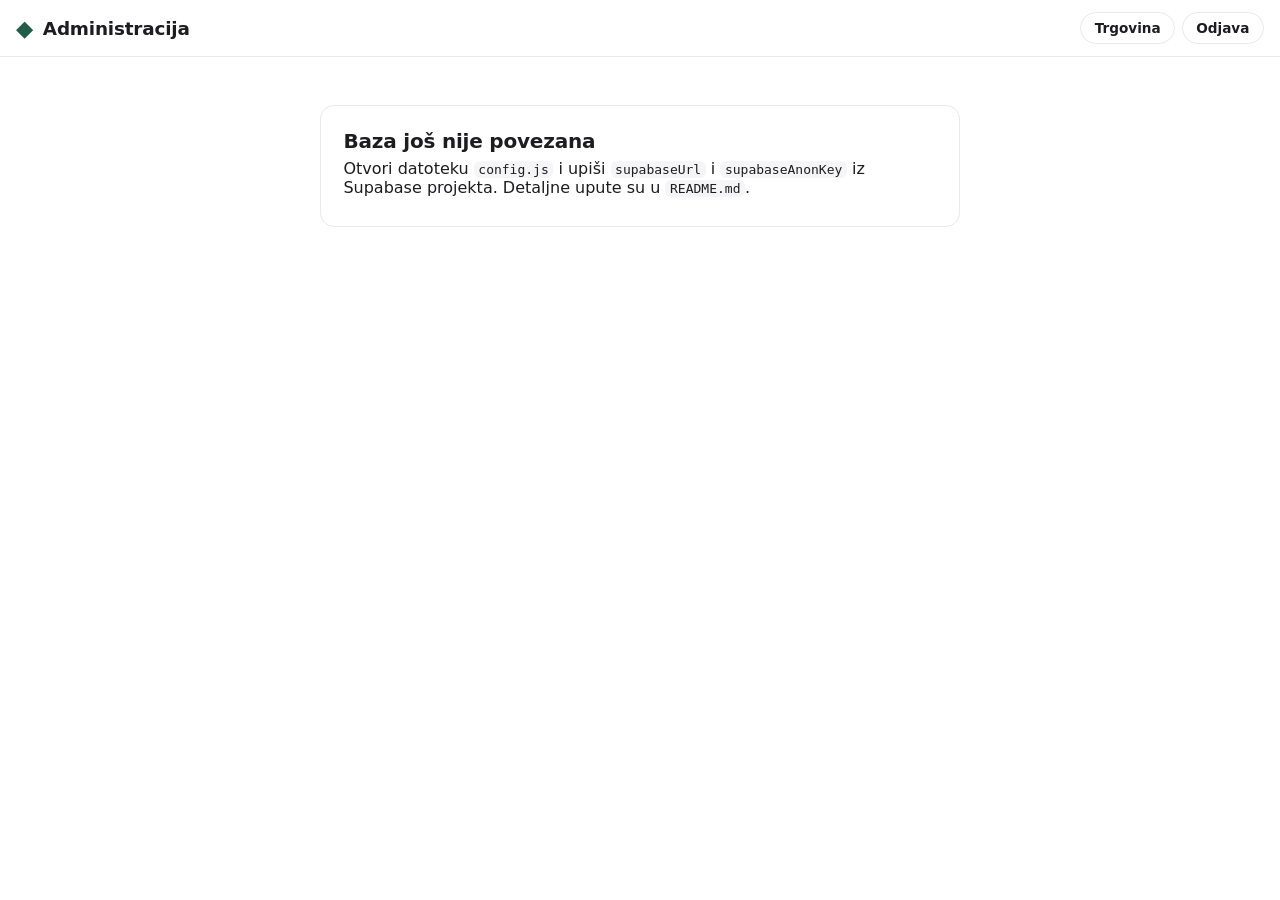
==== admin.html @ 292d0556 "Online trgovina: katalog, košarica, demo blagajna i admin sa Supabase bazom Co-Authored-By: Claude O" ====
<!DOCTYPE html>
<html lang="hr">
<head>
  <meta charset="utf-8">
  <meta name="viewport" content="width=device-width, initial-scale=1, viewport-fit=cover">
  <meta name="robots" content="noindex, nofollow">
  <meta name="theme-color" content="#ffffff">
  <title>Administracija</title>
  <link rel="stylesheet" href="css/styles.css">
  <script src="config.js"></script>
</head>
<body class="admin">
  <header class="topbar">
    <div class="brand">
      <span class="logo" aria-hidden="true">◆</span>
      <div>
        <h1>Administracija</h1>
        <p class="muted small" id="who"></p>
      </div>
    </div>
    <div class="top-actions">
      <a class="btn small ghost" href="index.html">Trgovina</a>
      <button id="logoutBtn" class="btn small ghost" hidden>Odjava</button>
    </div>
  </header>

  <main class="wrap">
    <!-- Nije postavljeno -->
    <section id="setupView" class="panel" hidden>
      <h2>Baza još nije povezana</h2>
      <p>Otvori datoteku <code>config.js</code> i upiši <code>supabaseUrl</code> i <code>supabaseAnonKey</code> iz Supabase projekta. Detaljne upute su u <code>README.md</code>.</p>
    </section>

    <!-- Prijava -->
    <section id="loginView" class="panel narrow-panel" hidden>
      <h2>Prijava</h2>
      <form id="loginForm">
        <label>Email<input name="email" type="email" required autocomplete="username"></label>
        <label>Lozinka<input name="password" type="password" required autocomplete="current-password"></label>
        <button class="btn primary block" type="submit">Prijavi se</button>
      </form>
      <p class="muted small">Pristup ima samo administrator trgovine.</p>
    </section>

    <!-- Upravljanje -->
    <section id="manageView" hidden>
      <div class="toolbar">
        <input id="search" type="search" placeholder="Pretraži…" aria-label="Pretraži">
        <button id="newBtn" class="btn primary">+ Novi proizvod</button>
      </div>
      <p class="muted small" id="stats"></p>
      <div id="list" class="admin-list"></div>
    </section>
  </main>

  <dialog id="editDlg" class="sheet">
    <form id="editForm" novalidate>
      <div class="sheet-head">
        <h2 id="editTitle">Novi proizvod</h2>
        <button type="button" class="icon-btn" data-close aria-label="Zatvori">✕</button>
      </div>
      <div class="img-pick">
        <div id="imgPreview" class="media big"></div>
        <div class="img-actions">
          <label class="btn small">Odaberi sliku<input id="imgInput" type="file" accept="image/*" hidden></label>
          <button type="button" id="imgRemove" class="link danger small" hidden>Ukloni sliku</button>
        </div>
      </div>
      <label>Naziv<input name="name" required maxlength="200"></label>
      <label>Cijena (EUR)<input name="price" required inputmode="decimal" placeholder="npr. 19,90"></label>
      <label>Opis<textarea name="description" rows="4" maxlength="5000"></textarea></label>
      <div class="two">
        <label>Redoslijed<input name="sort_order" type="number" step="1" value="0"></label>
        <label class="switch"><input name="active" type="checkbox" checked> Vidljiv u trgovini</label>
      </div>
      <div class="edit-actions">
        <button type="button" id="deleteBtn" class="btn ghost danger" hidden>Obriši</button>
        <button type="submit" id="saveBtn" class="btn primary grow">Spremi</button>
      </div>
    </form>
  </dialog>

  <script type="module" src="js/admin.js"></script>
</body>
</html>
---- css/styles.css ----
:root {
  --bg: #ffffff;
  --fg: #1d1d1f;
  --muted: #6e6e73;
  --line: #e8e8ed;
  --soft: #f5f5f7;
  --accent: #1f5f4a;
  --accent-fg: #ffffff;
  --danger: #b3261e;
  --radius: 14px;
  --shadow: 0 8px 30px rgba(0, 0, 0, .08);
  font-family: system-ui, -apple-system, "Segoe UI", Roboto, sans-serif;
  color: var(--fg);
  background: var(--bg);
  -webkit-tap-highlight-color: transparent;
}
* { box-sizing: border-box; }
body { margin: 0; min-height: 100vh; display: flex; flex-direction: column; background: var(--bg); }
body.noscroll { overflow: hidden; }
h1, h2, h3 { margin: 0; letter-spacing: -.01em; }
h1 { font-size: 1.15rem; }
h2 { font-size: 1.25rem; }
h3 { font-size: 1rem; font-weight: 600; }
p { margin: .4rem 0; }
a { color: var(--accent); }
code { background: var(--soft); padding: .1em .35em; border-radius: 6px; }
.muted { color: var(--muted); }
.small { font-size: .85rem; }
.center { text-align: center; }
.pad { padding: 2rem 1rem; }
.grow { flex: 1; }
.right { text-align: right; display: flex; flex-direction: column; align-items: flex-end; gap: .3rem; }
.pre { white-space: pre-wrap; }
.wrap { width: 100%; max-width: 1100px; margin: 0 auto; padding: 1rem; flex: 1; }

/* Top bar */
.topbar {
  position: sticky; top: 0; z-index: 20;
  display: flex; align-items: center; justify-content: space-between; gap: 1rem;
  padding: .75rem 1rem; padding-top: max(.75rem, env(safe-area-inset-top));
  background: rgba(255, 255, 255, .92); backdrop-filter: blur(12px);
  border-bottom: 1px solid var(--line);
}
.brand { display: flex; align-items: center; gap: .6rem; }
.brand p { margin: 0; }
.logo { color: var(--accent); font-size: 1.4rem; }
.top-actions { display: flex; gap: .4rem; }
.cart-btn {
  position: relative; border: 1px solid var(--line); background: #fff; color: var(--fg);
  width: 44px; height: 44px; border-radius: 50%; display: grid; place-items: center; cursor: pointer;
}
.cart-btn.bump { animation: bump .35s ease; }
@keyframes bump { 50% { transform: scale(1.15); } }
.badge {
  position: absolute; top: -4px; right: -4px; min-width: 20px; height: 20px; padding: 0 5px;
  border-radius: 10px; background: var(--accent); color: #fff; font-size: .72rem; font-weight: 700;
  display: grid; place-items: center;
}
.badge[hidden] { display: none; }
.banner { background: #fff8e1; color: #6b4e00; padding: .6rem 1rem; font-size: .88rem; text-align: center; border-bottom: 1px solid #f3e3a6; }

/* Controls */
input, select, textarea {
  font: inherit; color: inherit; width: 100%;
  padding: .7rem .8rem; border: 1px solid var(--line); border-radius: 10px; background: #fff;
}
input:focus, select:focus, textarea:focus { outline: 2px solid color-mix(in srgb, var(--accent) 35%, transparent); border-color: var(--accent); }
input.invalid { border-color: var(--danger); background: #fff6f5; }
label { display: block; font-size: .85rem; color: var(--muted); margin: .7rem 0 0; }
label > input, label > textarea, label > select { margin-top: .3rem; color: var(--fg); }
fieldset { border: 0; padding: 0; margin: 0 0 1rem; }
legend { font-weight: 600; margin-bottom: .2rem; padding: 0; }
.two { display: grid; grid-template-columns: 1fr 1fr; gap: .6rem; align-items: end; }
.radio, .switch { display: flex; align-items: center; gap: .55rem; color: var(--fg); font-size: .95rem; padding: .35rem 0; }
.radio input, .switch input { width: 20px; height: 20px; margin: 0; accent-color: var(--accent); }
.tag { font-size: .7rem; background: var(--soft); color: var(--muted); padding: .1rem .45rem; border-radius: 99px; }

.btn {
  font: inherit; font-weight: 600; cursor: pointer; text-decoration: none; text-align: center;
  display: inline-flex; align-items: center; justify-content: center; gap: .4rem;
  padding: .7rem 1.1rem; border-radius: 99px; border: 1px solid var(--line); background: #fff; color: var(--fg);
}
.btn.small { padding: .45rem .85rem; font-size: .85rem; }
.btn.primary { background: var(--accent); border-color: var(--accent); color: var(--accent-fg); }
.btn.ghost { background: transparent; }
.btn.danger { color: var(--danger); }
.btn.block { width: 100%; }
.btn:disabled { opacity: .45; cursor: not-allowed; }
.link { background: none; border: 0; padding: 0; cursor: pointer; font: inherit; color: var(--accent); }
.link.danger { color: var(--danger); }
.icon-btn { border: 0; background: var(--soft); width: 36px; height: 36px; border-radius: 50%; cursor: pointer; font-size: 1rem; color: var(--fg); }

.toolbar { display: flex; gap: .6rem; margin: .25rem 0 1rem; }
.toolbar input { flex: 1; }
.toolbar select { width: auto; }

/* Grid */
.grid { display: grid; grid-template-columns: repeat(auto-fill, minmax(160px, 1fr)); gap: 1rem; }
@media (min-width: 700px) { .grid { grid-template-columns: repeat(auto-fill, minmax(230px, 1fr)); gap: 1.4rem; } }
.card { display: flex; flex-direction: column; border-radius: var(--radius); overflow: hidden; background: #fff; border: 1px solid var(--line); transition: box-shadow .2s, transform .2s; }
.card:hover { box-shadow: var(--shadow); transform: translateY(-2px); }
.card-open { all: unset; cursor: pointer; display: block; flex: 1; }
.card-open:focus-visible { outline: 2px solid var(--accent); }
.card-body { padding: .75rem .85rem .2rem; }
.card-foot { display: flex; align-items: center; justify-content: space-between; padding: .5rem .85rem .85rem; }
.clamp { display: -webkit-box; -webkit-line-clamp: 2; -webkit-box-orient: vertical; overflow: hidden; }

.media { aspect-ratio: 1 / 1; background: var(--soft); overflow: hidden; }
.media img, .thumb img { width: 100%; height: 100%; object-fit: cover; display: block; }
.media.big { aspect-ratio: 4 / 3; border-radius: var(--radius); margin-bottom: 1rem; }
.ph {
  width: 100%; height: 100%; display: grid; place-items: center;
  font-size: 2.4rem; font-weight: 700; color: hsl(var(--hue) 35% 40%);
  background: linear-gradient(135deg, hsl(var(--hue) 45% 94%), hsl(calc(var(--hue) + 40) 45% 88%));
}
.thumb { width: 64px; height: 64px; flex: none; border-radius: 10px; overflow: hidden; background: var(--soft); }
.thumb .ph { font-size: 1.3rem; }

/* Dialogs */
dialog.sheet {
  padding: 0; border: 0; border-radius: 20px; width: min(560px, calc(100vw - 1.5rem));
  max-height: calc(100dvh - 2rem); overflow: auto; box-shadow: var(--shadow); color: var(--fg);
}
dialog.sheet.narrow { width: min(400px, calc(100vw - 1.5rem)); }
dialog.sheet > * { padding: 1.2rem; }
dialog::backdrop { background: rgba(0, 0, 0, .35); backdrop-filter: blur(2px); }
.sheet-head { display: flex; align-items: center; justify-content: space-between; margin-bottom: .6rem; }
@media (max-width: 600px) {
  dialog.sheet:not(.narrow) { margin: auto 0 0; width: 100vw; max-width: 100vw; border-radius: 20px 20px 0 0; max-height: 92dvh; }
  dialog.sheet:not(.narrow) > * { padding-bottom: max(1.2rem, env(safe-area-inset-bottom)); }
}
.price-lg { font-size: 1.35rem; font-weight: 700; margin: .2rem 0 .6rem; }
.detail-actions { display: flex; gap: .8rem; align-items: center; margin-top: 1.2rem; }
.qty { display: inline-flex; align-items: center; border: 1px solid var(--line); border-radius: 99px; }
.qty button { border: 0; background: none; width: 40px; height: 40px; font-size: 1.15rem; cursor: pointer; color: var(--fg); }
.qty.sm { margin-top: .35rem; }
.qty.sm button { width: 30px; height: 30px; font-size: 1rem; }
.qty-num { min-width: 1.6rem; text-align: center; font-weight: 600; }

/* Drawer */
.drawer-bg { position: fixed; inset: 0; background: rgba(0, 0, 0, .3); z-index: 30; }
.drawer {
  position: fixed; top: 0; right: 0; bottom: 0; z-index: 31; width: min(420px, 100vw);
  background: #fff; display: flex; flex-direction: column;
  transform: translateX(100%); transition: transform .28s ease; box-shadow: var(--shadow);
}
.drawer.open { transform: none; }
.drawer-head { display: flex; justify-content: space-between; align-items: center; padding: 1rem; padding-top: max(1rem, env(safe-area-inset-top)); border-bottom: 1px solid var(--line); }
.cart-items { flex: 1; overflow: auto; padding: .5rem 1rem; }
.cart-row { display: flex; gap: .8rem; align-items: flex-start; padding: .8rem 0; border-bottom: 1px solid var(--line); }
.cart-name { font-weight: 600; }
.drawer-foot { padding: 1rem; padding-bottom: max(1rem, env(safe-area-inset-bottom)); border-top: 1px solid var(--line); }
.row { display: flex; justify-content: space-between; gap: 1rem; padding: .2rem 0; }
.row.total { font-size: 1.1rem; padding: .5rem 0 .8rem; }
.summary { background: var(--soft); border-radius: 12px; padding: .8rem 1rem; margin: .5rem 0 1rem; }
.summary .row.total { padding-bottom: 0; }
.card-mock { margin-top: .4rem; display: grid; gap: .5rem; }
.card-mock[hidden] { display: none; }
.done-mark { width: 64px; height: 64px; margin: .5rem auto 1rem; border-radius: 50%; background: var(--accent); color: #fff; display: grid; place-items: center; font-size: 2rem; }

/* Admin */
.panel { max-width: 640px; margin: 2rem auto; padding: 1.4rem; border: 1px solid var(--line); border-radius: var(--radius); }
.narrow-panel { max-width: 380px; }
.panel form .btn { margin-top: 1.1rem; }
.admin-list { display: grid; gap: .5rem; }
.admin-row { all: unset; cursor: pointer; display: flex; align-items: center; gap: .9rem; padding: .6rem; border: 1px solid var(--line); border-radius: 12px; }
.admin-row:hover { background: var(--soft); }
.admin-row:focus-visible { outline: 2px solid var(--accent); }
.admin-row.off { opacity: .55; }
.img-pick { margin-bottom: .2rem; }
.img-actions { display: flex; align-items: center; gap: 1rem; margin-top: -.4rem; }
.edit-actions { display: flex; gap: .6rem; margin-top: 1.3rem; }

.foot { text-align: center; padding: 1.5rem 1rem 2rem; }

#toast {
  position: fixed; left: 50%; bottom: calc(1.2rem + env(safe-area-inset-bottom)); z-index: 100;
  transform: translate(-50%, 150%); opacity: 0; transition: .25s;
  background: #1d1d1f; color: #fff; padding: .7rem 1.1rem; border-radius: 99px; font-size: .9rem;
  max-width: calc(100vw - 2rem); text-align: center;
}
#toast.show { transform: translate(-50%, 0); opacity: 1; }
#toast.warn { background: var(--danger); }
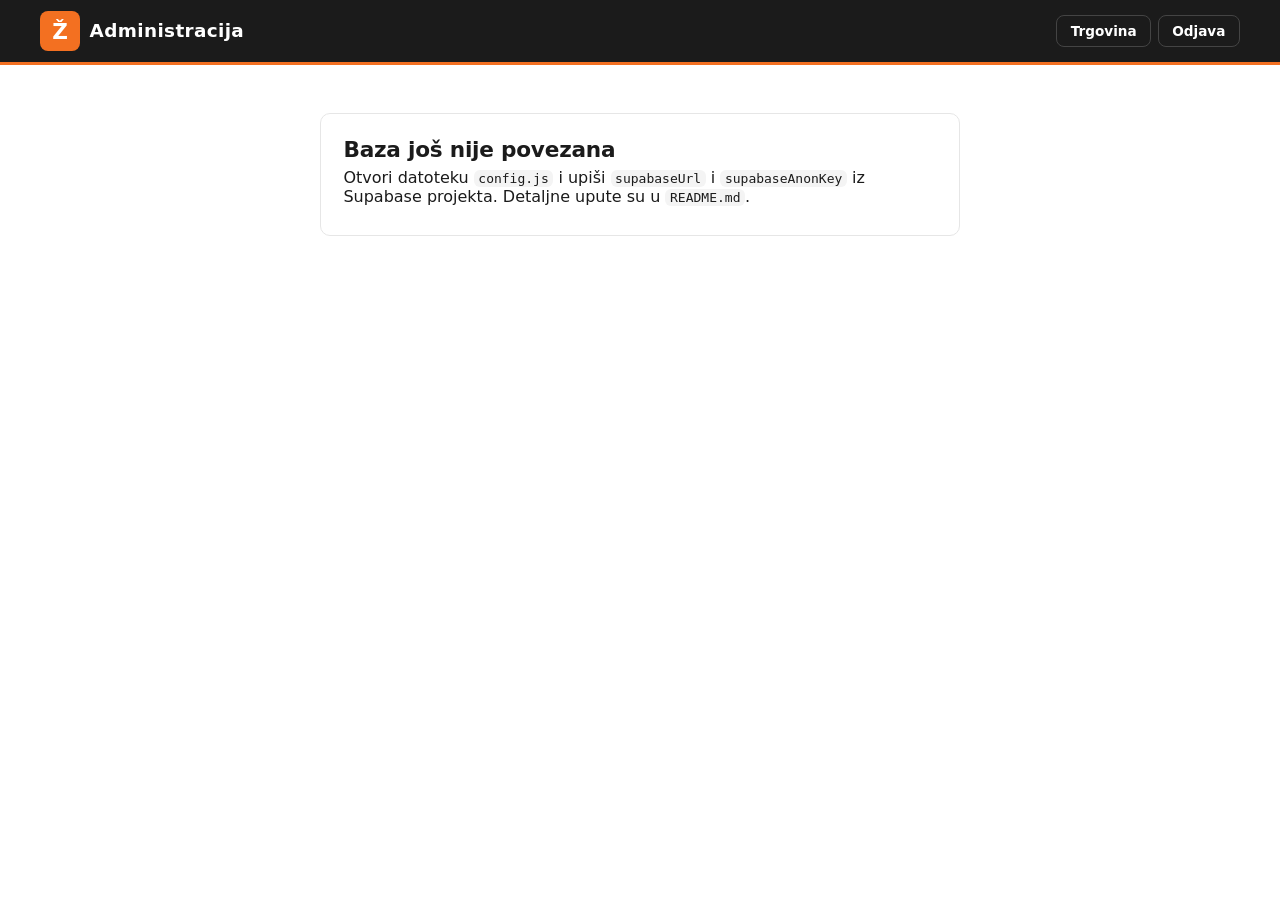
==== commit 3e110f87: "Web trgovina za Žaga d.o.o.: kategorije s kataloga, akcije, kontakt, izgled za računalo i mobitel Co" ====
--- a/admin.html
+++ b/admin.html
@@ -4,27 +4,26 @@
   <meta charset="utf-8">
   <meta name="viewport" content="width=device-width, initial-scale=1, viewport-fit=cover">
   <meta name="robots" content="noindex, nofollow">
-  <meta name="theme-color" content="#ffffff">
+  <meta name="theme-color" content="#1b1b1b">
   <title>Administracija</title>
   <link rel="stylesheet" href="css/styles.css">
   <script src="config.js"></script>
 </head>
 <body class="admin">
   <header class="topbar">
-    <div class="brand">
-      <span class="logo" aria-hidden="true">◆</span>
-      <div>
-        <h1>Administracija</h1>
-        <p class="muted small" id="who"></p>
+    <div class="inner">
+      <a class="brand" href="index.html">
+        <span class="logo-mark" aria-hidden="true">Ž</span>
+        <span class="brand-text"><strong>Administracija</strong><small id="who"></small></span>
+      </a>
+      <div class="top-actions">
+        <a class="btn small ghost" href="index.html">Trgovina</a>
+        <button id="logoutBtn" class="btn small ghost" hidden>Odjava</button>
       </div>
-    </div>
-    <div class="top-actions">
-      <a class="btn small ghost" href="index.html">Trgovina</a>
-      <button id="logoutBtn" class="btn small ghost" hidden>Odjava</button>
     </div>
   </header>
 
-  <main class="wrap">
+  <main class="wrap admin-main">
     <!-- Nije postavljeno -->
     <section id="setupView" class="panel" hidden>
       <h2>Baza još nije povezana</h2>
@@ -44,12 +43,30 @@
 
     <!-- Upravljanje -->
     <section id="manageView" hidden>
-      <div class="toolbar">
-        <input id="search" type="search" placeholder="Pretraži…" aria-label="Pretraži">
-        <button id="newBtn" class="btn primary">+ Novi proizvod</button>
+      <div class="tabs" role="tablist">
+        <button class="active" data-tab="productsTab">Proizvodi</button>
+        <button data-tab="catsTab">Kategorije</button>
       </div>
-      <p class="muted small" id="stats"></p>
-      <div id="list" class="admin-list"></div>
+
+      <div id="productsTab">
+        <div class="toolbar">
+          <input id="search" type="search" placeholder="Pretraži…" aria-label="Pretraži">
+          <select id="catFilter" aria-label="Kategorija"></select>
+          <button id="newBtn" class="btn primary">+ Novi proizvod</button>
+        </div>
+        <p class="muted small" id="stats"></p>
+        <div id="list" class="admin-list"></div>
+      </div>
+
+      <div id="catsTab" hidden>
+        <form id="catForm" class="toolbar">
+          <input name="name" placeholder="Naziv nove kategorije" required maxlength="120">
+          <select name="parent_id" id="catParent" aria-label="Nadređena grupa"></select>
+          <button class="btn primary" type="submit">Dodaj</button>
+        </form>
+        <p class="muted small">Prazne kategorije kupci ne vide. Brisanjem grupe brišu se i njene podkategorije; proizvodi ostaju, ali bez kategorije.</p>
+        <div id="catList" class="admin-list"></div>
+      </div>
     </section>
   </main>
 
@@ -67,7 +84,15 @@
         </div>
       </div>
       <label>Naziv<input name="name" required maxlength="200"></label>
-      <label>Cijena (EUR)<input name="price" required inputmode="decimal" placeholder="npr. 19,90"></label>
+      <div class="two">
+        <label>Kategorija<select name="category_id" id="editCat"></select></label>
+        <label>Marka<input name="brand" maxlength="80" placeholder="npr. STIHL" list="brandList"></label>
+      </div>
+      <datalist id="brandList"></datalist>
+      <div class="two">
+        <label>Cijena (EUR, s PDV-om)<input name="price" required inputmode="decimal" placeholder="npr. 19,90"></label>
+        <label>Stara cijena (za akciju)<input name="old_price" inputmode="decimal" placeholder="prazno = nije akcija"></label>
+      </div>
       <label>Opis<textarea name="description" rows="4" maxlength="5000"></textarea></label>
       <div class="two">
         <label>Redoslijed<input name="sort_order" type="number" step="1" value="0"></label>
--- a/css/styles.css
+++ b/css/styles.css
@@ -1,28 +1,33 @@
 :root {
   --bg: #ffffff;
-  --fg: #1d1d1f;
-  --muted: #6e6e73;
-  --line: #e8e8ed;
-  --soft: #f5f5f7;
-  --accent: #1f5f4a;
+  --fg: #1b1b1b;
+  --muted: #6b6b6b;
+  --line: #e6e6e6;
+  --soft: #f4f4f4;
+  --dark: #1b1b1b;
+  --dark-2: #2a2a2a;
+  --accent: #f37021;
+  --accent-dark: #d85d12;
   --accent-fg: #ffffff;
   --danger: #b3261e;
-  --radius: 14px;
-  --shadow: 0 8px 30px rgba(0, 0, 0, .08);
-  font-family: system-ui, -apple-system, "Segoe UI", Roboto, sans-serif;
+  --radius: 10px;
+  --shadow: 0 10px 30px rgba(0, 0, 0, .10);
+  --max: 1240px;
+  font-family: system-ui, -apple-system, "Segoe UI", Roboto, "Helvetica Neue", Arial, sans-serif;
   color: var(--fg);
   background: var(--bg);
   -webkit-tap-highlight-color: transparent;
+  scroll-padding-top: 80px;
 }
 * { box-sizing: border-box; }
+html { scroll-behavior: smooth; }
 body { margin: 0; min-height: 100vh; display: flex; flex-direction: column; background: var(--bg); }
 body.noscroll { overflow: hidden; }
 h1, h2, h3 { margin: 0; letter-spacing: -.01em; }
-h1 { font-size: 1.15rem; }
-h2 { font-size: 1.25rem; }
+h2 { font-size: 1.35rem; }
 h3 { font-size: 1rem; font-weight: 600; }
 p { margin: .4rem 0; }
-a { color: var(--accent); }
+a { color: var(--accent-dark); }
 code { background: var(--soft); padding: .1em .35em; border-radius: 6px; }
 .muted { color: var(--muted); }
 .small { font-size: .85rem; }
@@ -31,24 +36,44 @@
 .grow { flex: 1; }
 .right { text-align: right; display: flex; flex-direction: column; align-items: flex-end; gap: .3rem; }
 .pre { white-space: pre-wrap; }
+.inner { width: 100%; max-width: var(--max); margin: 0 auto; padding: 0 1.25rem; }
 .wrap { width: 100%; max-width: 1100px; margin: 0 auto; padding: 1rem; flex: 1; }
 
-/* Top bar */
-.topbar {
-  position: sticky; top: 0; z-index: 20;
-  display: flex; align-items: center; justify-content: space-between; gap: 1rem;
-  padding: .75rem 1rem; padding-top: max(.75rem, env(safe-area-inset-top));
-  background: rgba(255, 255, 255, .92); backdrop-filter: blur(12px);
-  border-bottom: 1px solid var(--line);
-}
-.brand { display: flex; align-items: center; gap: .6rem; }
+/* ---------- Gornja traka i zaglavlje ---------- */
+.topstrip { background: #111; color: #ddd; font-size: .82rem; }
+.topstrip .inner { display: flex; gap: 1.4rem; justify-content: flex-end; padding-top: .4rem; padding-bottom: .4rem; }
+.topstrip a { color: #eee; text-decoration: none; }
+.topstrip a:hover { color: var(--accent); }
+.muted-light { color: #999; }
+
+.topbar { position: sticky; top: 0; z-index: 20; background: var(--dark); color: #fff; border-bottom: 3px solid var(--accent); }
+.topbar .inner { display: flex; align-items: center; gap: 1.5rem; padding-top: .7rem; padding-bottom: .7rem; }
+body.admin .topbar .inner { justify-content: space-between; }
+.brand { display: flex; align-items: center; gap: .6rem; color: #fff; text-decoration: none; }
 .brand p { margin: 0; }
-.logo { color: var(--accent); font-size: 1.4rem; }
+.logo-mark {
+  width: 40px; height: 40px; display: grid; place-items: center; border-radius: 8px;
+  background: var(--accent); color: #fff; font-weight: 900; font-size: 1.35rem;
+}
+.brand-text { display: flex; flex-direction: column; line-height: 1.1; }
+.brand-text strong { font-size: 1.15rem; letter-spacing: .02em; }
+.brand-text small { color: #aaa; font-size: .72rem; text-transform: uppercase; letter-spacing: .12em; }
+.brand h1 { font-size: 1.1rem; color: #fff; }
+.brand .muted { color: #aaa; }
+.mainnav { display: flex; gap: 1.3rem; }
+.mainnav a { color: #fff; text-decoration: none; font-weight: 600; font-size: .95rem; padding: .3rem 0; border-bottom: 2px solid transparent; }
+.mainnav a:hover { border-color: var(--accent); }
+.search-wrap { flex: 1; display: flex; justify-content: flex-end; }
+.search-wrap input { max-width: 340px; background: var(--dark-2); border-color: #3a3a3a; color: #fff; }
+.search-wrap input::placeholder { color: #999; }
 .top-actions { display: flex; gap: .4rem; }
+.top-actions .btn.ghost { color: #fff; border-color: #444; }
+
 .cart-btn {
-  position: relative; border: 1px solid var(--line); background: #fff; color: var(--fg);
+  position: relative; border: 1px solid #444; background: var(--dark-2); color: #fff; flex: none;
   width: 44px; height: 44px; border-radius: 50%; display: grid; place-items: center; cursor: pointer;
 }
+.cart-btn:hover { border-color: var(--accent); }
 .cart-btn.bump { animation: bump .35s ease; }
 @keyframes bump { 50% { transform: scale(1.15); } }
 .badge {
@@ -57,14 +82,26 @@
   display: grid; place-items: center;
 }
 .badge[hidden] { display: none; }
-.banner { background: #fff8e1; color: #6b4e00; padding: .6rem 1rem; font-size: .88rem; text-align: center; border-bottom: 1px solid #f3e3a6; }
-
-/* Controls */
+.banner { background: #fff4e5; color: #7a3d00; padding: .6rem 1rem; font-size: .88rem; text-align: center; border-bottom: 1px solid #fbd9b0; }
+
+/* ---------- Hero ---------- */
+.hero {
+  color: #fff;
+  background:
+    linear-gradient(100deg, rgba(20,20,20,.97) 0%, rgba(20,20,20,.88) 55%, rgba(243,112,33,.85) 100%),
+    repeating-linear-gradient(135deg, #222 0 14px, #1c1c1c 14px 28px);
+}
+.hero .inner { padding-top: 3.2rem; padding-bottom: 3.2rem; }
+.hero h1 { font-size: clamp(1.6rem, 4vw, 2.6rem); max-width: 720px; line-height: 1.15; }
+.hero p { color: #ddd; max-width: 620px; font-size: 1.05rem; margin: .9rem 0 1.5rem; }
+.hero-actions { display: flex; gap: .7rem; flex-wrap: wrap; }
+
+/* ---------- Kontrole ---------- */
 input, select, textarea {
   font: inherit; color: inherit; width: 100%;
-  padding: .7rem .8rem; border: 1px solid var(--line); border-radius: 10px; background: #fff;
-}
-input:focus, select:focus, textarea:focus { outline: 2px solid color-mix(in srgb, var(--accent) 35%, transparent); border-color: var(--accent); }
+  padding: .65rem .8rem; border: 1px solid var(--line); border-radius: 8px; background: #fff;
+}
+input:focus, select:focus, textarea:focus { outline: 2px solid rgba(243,112,33,.35); border-color: var(--accent); }
 input.invalid { border-color: var(--danger); background: #fff6f5; }
 label { display: block; font-size: .85rem; color: var(--muted); margin: .7rem 0 0; }
 label > input, label > textarea, label > select { margin-top: .3rem; color: var(--fg); }
@@ -78,67 +115,118 @@
 .btn {
   font: inherit; font-weight: 600; cursor: pointer; text-decoration: none; text-align: center;
   display: inline-flex; align-items: center; justify-content: center; gap: .4rem;
-  padding: .7rem 1.1rem; border-radius: 99px; border: 1px solid var(--line); background: #fff; color: var(--fg);
-}
+  padding: .7rem 1.2rem; border-radius: 8px; border: 1px solid var(--line); background: #fff; color: var(--fg);
+}
+.btn:hover { border-color: #bbb; }
 .btn.small { padding: .45rem .85rem; font-size: .85rem; }
 .btn.primary { background: var(--accent); border-color: var(--accent); color: var(--accent-fg); }
+.btn.primary:hover { background: var(--accent-dark); border-color: var(--accent-dark); }
+.btn.outline-light { background: transparent; color: #fff; border-color: rgba(255,255,255,.5); }
+.btn.outline-light:hover { border-color: #fff; }
 .btn.ghost { background: transparent; }
 .btn.danger { color: var(--danger); }
 .btn.block { width: 100%; }
 .btn:disabled { opacity: .45; cursor: not-allowed; }
-.link { background: none; border: 0; padding: 0; cursor: pointer; font: inherit; color: var(--accent); }
+.link { background: none; border: 0; padding: 0; cursor: pointer; font: inherit; color: var(--accent-dark); }
 .link.danger { color: var(--danger); }
-.icon-btn { border: 0; background: var(--soft); width: 36px; height: 36px; border-radius: 50%; cursor: pointer; font-size: 1rem; color: var(--fg); }
-
-.toolbar { display: flex; gap: .6rem; margin: .25rem 0 1rem; }
-.toolbar input { flex: 1; }
-.toolbar select { width: auto; }
-
-/* Grid */
-.grid { display: grid; grid-template-columns: repeat(auto-fill, minmax(160px, 1fr)); gap: 1rem; }
-@media (min-width: 700px) { .grid { grid-template-columns: repeat(auto-fill, minmax(230px, 1fr)); gap: 1.4rem; } }
-.card { display: flex; flex-direction: column; border-radius: var(--radius); overflow: hidden; background: #fff; border: 1px solid var(--line); transition: box-shadow .2s, transform .2s; }
-.card:hover { box-shadow: var(--shadow); transform: translateY(-2px); }
-.card-open { all: unset; cursor: pointer; display: block; flex: 1; }
+.icon-btn { border: 0; background: var(--soft); width: 36px; height: 36px; border-radius: 50%; cursor: pointer; font-size: 1rem; color: var(--fg); flex: none; }
+.only-mobile { display: none; }
+
+/* ---------- Katalog ---------- */
+.catalog { display: grid; grid-template-columns: 270px 1fr; gap: 2rem; padding-top: 2rem; padding-bottom: 3rem; flex: 1; }
+.sidebar { position: sticky; top: 90px; align-self: start; max-height: calc(100vh - 110px); overflow: auto; padding-right: .3rem; }
+.sidebar-head { display: flex; justify-content: space-between; align-items: center; margin-bottom: .6rem; }
+.sidebar-head h2 { font-size: 1rem; text-transform: uppercase; letter-spacing: .08em; }
+.cat-link, .cat-group summary {
+  display: flex; justify-content: space-between; gap: .6rem; align-items: center;
+  padding: .5rem .6rem; border-radius: 6px; color: var(--fg); text-decoration: none; font-size: .92rem; cursor: pointer;
+}
+.cat-link:hover, .cat-group summary:hover { background: var(--soft); }
+.cat-link.active { background: var(--dark); color: #fff; }
+.cat-link.active .count { color: #ccc; }
+.cat-link.sale { color: var(--accent-dark); font-weight: 600; }
+.cat-link.sub { padding-left: 1.4rem; font-size: .88rem; }
+.cat-link.all { font-style: italic; color: var(--muted); }
+.cat-group summary { font-weight: 600; list-style: none; }
+.cat-group summary::-webkit-details-marker { display: none; }
+.cat-group summary span:first-child::before { content: "▸"; display: inline-block; width: 1em; color: var(--accent); transition: transform .15s; }
+.cat-group[open] summary span:first-child::before { transform: rotate(90deg); }
+.count { color: #999; font-size: .78rem; font-weight: 400; }
+
+.crumbs a { color: var(--muted); text-decoration: none; }
+.crumbs a:hover { color: var(--accent-dark); }
+.products-head { display: flex; justify-content: space-between; align-items: center; gap: 1rem; margin: .3rem 0 1rem; flex-wrap: wrap; }
+.products-tools { display: flex; gap: .5rem; }
+.products-tools select { width: auto; }
+.chips { display: flex; flex-wrap: wrap; gap: .45rem; margin-bottom: 1rem; }
+.chips:empty { display: none; }
+.chip { padding: .35rem .8rem; border: 1px solid var(--line); border-radius: 99px; font-size: .85rem; color: var(--fg); text-decoration: none; background: #fff; }
+.chip:hover { border-color: var(--accent); color: var(--accent-dark); }
+
+.grid { display: grid; grid-template-columns: repeat(auto-fill, minmax(220px, 1fr)); gap: 1.2rem; }
+.card { position: relative; display: flex; flex-direction: column; border-radius: var(--radius); overflow: hidden; background: #fff; border: 1px solid var(--line); transition: box-shadow .2s, border-color .2s; }
+.card:hover { box-shadow: var(--shadow); border-color: #d6d6d6; }
+.card-open { all: unset; cursor: pointer; display: flex; flex-direction: column; justify-content: flex-start; flex: 1; }
 .card-open:focus-visible { outline: 2px solid var(--accent); }
-.card-body { padding: .75rem .85rem .2rem; }
-.card-foot { display: flex; align-items: center; justify-content: space-between; padding: .5rem .85rem .85rem; }
-.clamp { display: -webkit-box; -webkit-line-clamp: 2; -webkit-box-orient: vertical; overflow: hidden; }
-
-.media { aspect-ratio: 1 / 1; background: var(--soft); overflow: hidden; }
-.media img, .thumb img { width: 100%; height: 100%; object-fit: cover; display: block; }
-.media.big { aspect-ratio: 4 / 3; border-radius: var(--radius); margin-bottom: 1rem; }
+.card-body { padding: .8rem .9rem .2rem; }
+.card-body h3 { font-size: .95rem; line-height: 1.3; }
+.card-foot { display: flex; align-items: center; justify-content: space-between; gap: .5rem; padding: .6rem .9rem .9rem; }
+.brand-label { font-size: .72rem; text-transform: uppercase; letter-spacing: .08em; color: var(--accent-dark); font-weight: 700; margin-bottom: .2rem; }
+.price { display: flex; align-items: baseline; gap: .45rem; flex-wrap: wrap; }
+.price strong { font-size: 1.05rem; }
+.price s { font-size: .82rem; }
+.price.lg strong { font-size: 1.6rem; }
+.price.lg s { font-size: 1rem; }
+.empty { grid-column: 1 / -1; text-align: center; padding: 3rem 1rem; border: 1px dashed var(--line); border-radius: var(--radius); }
+
+.media { position: relative; aspect-ratio: 1 / 1; background: var(--soft); overflow: hidden; }
+.media img { width: 100%; height: 100%; object-fit: contain; display: block; background: #fff; }
+.thumb img { width: 100%; height: 100%; object-fit: cover; display: block; }
+.media.big { aspect-ratio: 1 / 1; border-radius: var(--radius); border: 1px solid var(--line); }
+.sale-badge { position: absolute; top: .6rem; left: .6rem; background: var(--accent); color: #fff; font-size: .72rem; font-weight: 700; text-transform: uppercase; padding: .25rem .55rem; border-radius: 4px; }
 .ph {
   width: 100%; height: 100%; display: grid; place-items: center;
-  font-size: 2.4rem; font-weight: 700; color: hsl(var(--hue) 35% 40%);
-  background: linear-gradient(135deg, hsl(var(--hue) 45% 94%), hsl(calc(var(--hue) + 40) 45% 88%));
-}
-.thumb { width: 64px; height: 64px; flex: none; border-radius: 10px; overflow: hidden; background: var(--soft); }
+  font-size: 2.6rem; font-weight: 800; color: #c9c9c9;
+  background: repeating-linear-gradient(135deg, #f7f7f7 0 12px, #f1f1f1 12px 24px);
+}
+.thumb { width: 64px; height: 64px; flex: none; border-radius: 8px; overflow: hidden; background: var(--soft); }
 .thumb .ph { font-size: 1.3rem; }
 
-/* Dialogs */
+/* ---------- Kontakt i podnožje ---------- */
+.contact { background: var(--soft); padding: 3rem 0; border-top: 1px solid var(--line); }
+.contact h2 { margin-bottom: 1.2rem; }
+.loc-grid { display: grid; grid-template-columns: repeat(auto-fit, minmax(280px, 1fr)); gap: 1.2rem; }
+.loc { background: #fff; border-radius: var(--radius); padding: 1.3rem; border-top: 4px solid var(--accent); }
+.loc h3 { font-size: 1.1rem; margin-bottom: .2rem; }
+.loc a:not(.btn) { color: var(--fg); font-weight: 600; text-decoration: none; }
+.hours { list-style: none; padding: 0; margin: .6rem 0 1rem; color: var(--muted); font-size: .9rem; }
+.foot { background: var(--dark); color: #aaa; font-size: .85rem; }
+.foot-inner { display: flex; justify-content: space-between; gap: 1rem; flex-wrap: wrap; padding-top: 1.3rem; padding-bottom: calc(1.3rem + env(safe-area-inset-bottom)); }
+.foot a { color: #ddd; text-decoration: none; }
+.foot a:hover { color: var(--accent); }
+.foot-links { display: flex; gap: 1.2rem; flex-wrap: wrap; }
+
+/* ---------- Dijalozi ---------- */
 dialog.sheet {
-  padding: 0; border: 0; border-radius: 20px; width: min(560px, calc(100vw - 1.5rem));
+  padding: 0; border: 0; border-radius: 14px; width: min(560px, calc(100vw - 1.5rem));
   max-height: calc(100dvh - 2rem); overflow: auto; box-shadow: var(--shadow); color: var(--fg);
 }
+dialog.sheet.wide { width: min(900px, calc(100vw - 1.5rem)); }
 dialog.sheet.narrow { width: min(400px, calc(100vw - 1.5rem)); }
-dialog.sheet > * { padding: 1.2rem; }
-dialog::backdrop { background: rgba(0, 0, 0, .35); backdrop-filter: blur(2px); }
-.sheet-head { display: flex; align-items: center; justify-content: space-between; margin-bottom: .6rem; }
-@media (max-width: 600px) {
-  dialog.sheet:not(.narrow) { margin: auto 0 0; width: 100vw; max-width: 100vw; border-radius: 20px 20px 0 0; max-height: 92dvh; }
-  dialog.sheet:not(.narrow) > * { padding-bottom: max(1.2rem, env(safe-area-inset-bottom)); }
-}
-.price-lg { font-size: 1.35rem; font-weight: 700; margin: .2rem 0 .6rem; }
-.detail-actions { display: flex; gap: .8rem; align-items: center; margin-top: 1.2rem; }
-.qty { display: inline-flex; align-items: center; border: 1px solid var(--line); border-radius: 99px; }
-.qty button { border: 0; background: none; width: 40px; height: 40px; font-size: 1.15rem; cursor: pointer; color: var(--fg); }
+dialog.sheet > * { padding: 1.3rem; }
+dialog::backdrop { background: rgba(0, 0, 0, .45); }
+.sheet-head { display: flex; align-items: center; justify-content: space-between; margin-bottom: .7rem; }
+.detail { display: grid; grid-template-columns: 1fr 1fr; gap: 1.6rem; }
+.detail-info h2 { font-size: 1.45rem; margin-bottom: .6rem; }
+.detail-actions { display: flex; gap: .8rem; align-items: center; margin-top: 1.4rem; }
+.qty { display: inline-flex; align-items: center; border: 1px solid var(--line); border-radius: 8px; }
+.qty button { border: 0; background: none; width: 40px; height: 42px; font-size: 1.15rem; cursor: pointer; color: var(--fg); }
 .qty.sm { margin-top: .35rem; }
 .qty.sm button { width: 30px; height: 30px; font-size: 1rem; }
 .qty-num { min-width: 1.6rem; text-align: center; font-weight: 600; }
 
-/* Drawer */
-.drawer-bg { position: fixed; inset: 0; background: rgba(0, 0, 0, .3); z-index: 30; }
+/* ---------- Košarica ---------- */
+.drawer-bg { position: fixed; inset: 0; background: rgba(0, 0, 0, .4); z-index: 30; }
 .drawer {
   position: fixed; top: 0; right: 0; bottom: 0; z-index: 31; width: min(420px, 100vw);
   background: #fff; display: flex; flex-direction: column;
@@ -152,32 +240,73 @@
 .drawer-foot { padding: 1rem; padding-bottom: max(1rem, env(safe-area-inset-bottom)); border-top: 1px solid var(--line); }
 .row { display: flex; justify-content: space-between; gap: 1rem; padding: .2rem 0; }
 .row.total { font-size: 1.1rem; padding: .5rem 0 .8rem; }
-.summary { background: var(--soft); border-radius: 12px; padding: .8rem 1rem; margin: .5rem 0 1rem; }
+.summary { background: var(--soft); border-radius: 10px; padding: .8rem 1rem; margin: .5rem 0 1rem; }
 .summary .row.total { padding-bottom: 0; }
 .card-mock { margin-top: .4rem; display: grid; gap: .5rem; }
 .card-mock[hidden] { display: none; }
 .done-mark { width: 64px; height: 64px; margin: .5rem auto 1rem; border-radius: 50%; background: var(--accent); color: #fff; display: grid; place-items: center; font-size: 2rem; }
 
-/* Admin */
+/* ---------- Administracija ---------- */
 .panel { max-width: 640px; margin: 2rem auto; padding: 1.4rem; border: 1px solid var(--line); border-radius: var(--radius); }
 .narrow-panel { max-width: 380px; }
 .panel form .btn { margin-top: 1.1rem; }
+.tabs { display: flex; gap: .3rem; border-bottom: 1px solid var(--line); margin-bottom: 1rem; }
+.tabs button { font: inherit; font-weight: 600; background: none; border: 0; padding: .7rem 1rem; cursor: pointer; color: var(--muted); border-bottom: 3px solid transparent; margin-bottom: -1px; }
+.tabs button.active { color: var(--fg); border-color: var(--accent); }
+.toolbar { display: flex; gap: .6rem; margin: .25rem 0 1rem; flex-wrap: wrap; }
+.toolbar input { flex: 1; min-width: 180px; }
+.toolbar select { width: auto; }
 .admin-list { display: grid; gap: .5rem; }
-.admin-row { all: unset; cursor: pointer; display: flex; align-items: center; gap: .9rem; padding: .6rem; border: 1px solid var(--line); border-radius: 12px; }
+.admin-row { all: unset; cursor: pointer; display: flex; align-items: center; gap: .9rem; padding: .6rem; border: 1px solid var(--line); border-radius: 10px; }
 .admin-row:hover { background: var(--soft); }
 .admin-row:focus-visible { outline: 2px solid var(--accent); }
 .admin-row.off { opacity: .55; }
+.cat-admin-group { border: 1px solid var(--line); border-radius: 10px; padding: .4rem .8rem; }
+.cat-admin-row { display: flex; align-items: center; gap: .6rem; padding: .35rem 0; border-bottom: 1px solid var(--soft); }
+.cat-admin-row:last-child { border-bottom: 0; }
+.cat-admin-row.sub { padding-left: 1.2rem; font-size: .92rem; }
+.cat-admin-row .grow { min-width: 0; }
 .img-pick { margin-bottom: .2rem; }
+.img-pick .media.big { aspect-ratio: 4 / 3; margin-bottom: 1rem; }
 .img-actions { display: flex; align-items: center; gap: 1rem; margin-top: -.4rem; }
 .edit-actions { display: flex; gap: .6rem; margin-top: 1.3rem; }
-
-.foot { text-align: center; padding: 1.5rem 1rem 2rem; }
 
 #toast {
   position: fixed; left: 50%; bottom: calc(1.2rem + env(safe-area-inset-bottom)); z-index: 100;
   transform: translate(-50%, 150%); opacity: 0; transition: .25s;
-  background: #1d1d1f; color: #fff; padding: .7rem 1.1rem; border-radius: 99px; font-size: .9rem;
+  background: #1b1b1b; color: #fff; padding: .7rem 1.1rem; border-radius: 8px; font-size: .9rem;
   max-width: calc(100vw - 2rem); text-align: center;
 }
 #toast.show { transform: translate(-50%, 0); opacity: 1; }
 #toast.warn { background: var(--danger); }
+
+/* ---------- Tablet / mobitel ---------- */
+@media (max-width: 900px) {
+  .catalog { grid-template-columns: 1fr; padding-top: 1.2rem; }
+  .only-mobile { display: inline-flex; }
+  .sidebar {
+    position: fixed; top: 0; left: 0; bottom: 0; z-index: 41; width: min(340px, 88vw); max-height: none;
+    background: #fff; padding: 1rem; padding-top: max(1rem, env(safe-area-inset-top));
+    transform: translateX(-100%); transition: transform .28s ease; box-shadow: var(--shadow);
+  }
+  .sidebar.open { transform: none; }
+  #sidebarBg { z-index: 40; }
+  .mainnav { display: none; }
+  .detail { grid-template-columns: 1fr; gap: 1rem; }
+}
+@media (max-width: 640px) {
+  .topbar .inner { flex-wrap: wrap; gap: .7rem; }
+  .search-wrap { order: 3; flex-basis: 100%; }
+  .search-wrap input { max-width: none; }
+  .brand { margin-right: auto; }
+  .hide-sm { display: none; }
+  .topstrip .inner { justify-content: center; }
+  .hero .inner { padding-top: 2rem; padding-bottom: 2rem; }
+  .grid { grid-template-columns: repeat(2, 1fr); gap: .7rem; }
+  .card-body { padding: .6rem .7rem .1rem; }
+  .card-body h3 { font-size: .88rem; }
+  .card-foot { padding: .5rem .7rem .7rem; flex-direction: column; align-items: stretch; }
+  .card-foot .btn { width: 100%; }
+  dialog.sheet:not(.narrow) { margin: auto 0 0; width: 100vw; max-width: 100vw; border-radius: 16px 16px 0 0; max-height: 92dvh; }
+  dialog.sheet:not(.narrow) > * { padding-bottom: max(1.3rem, env(safe-area-inset-bottom)); }
+}
